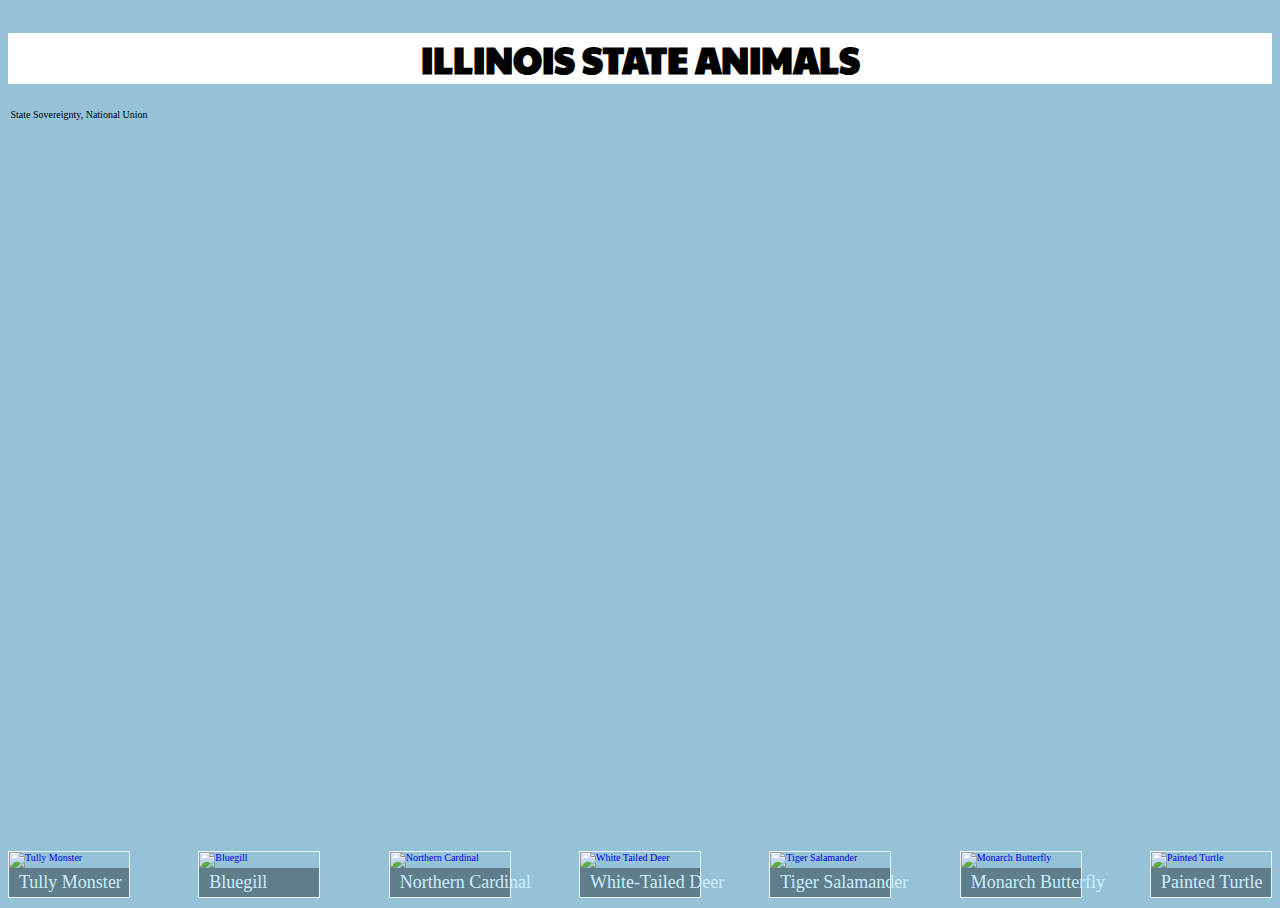
==== Illinois_State/index.html @ 8ab958c9 "Add files via upload" ====
<!DOCTYPE html>
<html lang="en">
<head>
    <meta charset="UTF-8">
    <meta name="viewport" content="width=device-width, initial-scale=1.0">
    <title>Illinois State Animals </title>
    <link rel="stylesheet"
    href="https://cdnjs.cloudflare.com/ajax/libs/normalize/8.0.1/normalize.min.css">
    <link rel="stylesheet" href="style.css">
</head>
<body>
    <header class="main-header">
        <h1 class="logo-text">Illinois State Animals</h1>
    </header>
    <main class="main-content">
    <ul class="thumbnail-list">
        <li class="thumbnail-item">
            <a href="#">
                <img class="thumbnail-image" src="Images/Tully-Monster.jpg" alt="Tully Monster">
                <span class="thumbnail-title">Tully Monster</span>
            </a>
        </li>
        <li class="thumbnail-item">
            <a href="#">
                <img class="thumbnail-image" src="Images/Bluegilll.png" alt="Bluegill">
                <span class="thumbnail-title">Bluegill</span>
            </a>
        </li>
        <li class="thumbnail-item">
            <a href="#">
                <img class="thumbnail-image" src="Images/cardinal.png" alt="Northern Cardinal">
                <span class="thumbnail-title">Northern Cardinal</span>
            </a>
        </li>
        <li class="thumbnail-item">
            <a href="#">
                <img class="thumbnail-image" src="Images/white_tailed.jpg" alt="White Tailed Deer">
                <span class="thumbnail-title">White-Tailed Deer</span>
            </a>
        </li>
        <li class="thumbnail-item">
            <a href="#">
                <img class="thumbnail-image" src="Images/tiger_salamander.png" alt="Tiger Salamander">
                <span class="thumbnail-title">Tiger Salamander</span>
            </a>
        </li>
        <li class="thumbnail-item">
            <a href="#">
                <img class="thumbnail-image" src="Images/butterfly.jpg" alt="Monarch Butterfly">
                <span class="thumbnail-title">Monarch Butterfly</span>
            </a>
            
        </li>
        <li class="thumbnail-item">
            <a href="#">
                <img class="thumbnail-image" src="Images/Painted_Turtle.jpg" alt="Painted Turtle">
                <span class="thumbnail-title">Painted Turtle</span>
            </a>
        </li>
    </ul>

    <div class="detail-image-container">
        <img class="detail-image" src="Images/ISA.jpg" alt="">
        <span class="detail-image-title">State Sovereignty, National Union</span>
    </div>
</main>
</body>
</html>
---- Illinois_State/style.css ----
@import url('https://fonts.googleapis.com/css?family=Paytone+One&display=swap');

html, body{
    height: 100%;
}
body{
    display: flex;
    flex-direction: column;

    font-size: 10px;
    background: rgb(149, 194, 215);
}

a {
    text-decoration: none;
}

.main-header {
    flex: 0 1 auto;
}

.logo-text {
    background:white;

    text-align: center;
    text-transform: uppercase;
    font-family: 'Paytone One', sans-serif;
    font-size: 37px;
}

.main-content{
    flex: 1 1 auto;
}

.main-content {
    flex: 1 1 auto;
    display: flex;
    flex-direction: column;
}

.thumbnail-item {
    display: inline-block;
    min-width: 120px;
    max-width: 120px;
    border: 1px solid rgb(100%, 100%, 100%);
    border: 1px solid rgba(100%, 100%, 100%, 0.8);
}

.thumbnail-list {
    flex: 0 1 auto;
    order: 2;
    display: flex;
    justify-content: space-between;
    list-style: none;
    padding: 0;

    white-space: nowrap;
    overflow-x: auto;
}

.thumbnail-image {
    display: block;
    width: 100%;
}

.thumbnail-title{
    display: block;
    margin: 0;
    padding: 4px 10px;

    background: rgb(96, 125, 139);
    color: rgb(202, 238, 255);

    font-size: 18px;
}

.detail-image-container {
    flex: 1 1 auto;
}

.detail-image {
    width: 90%;
}
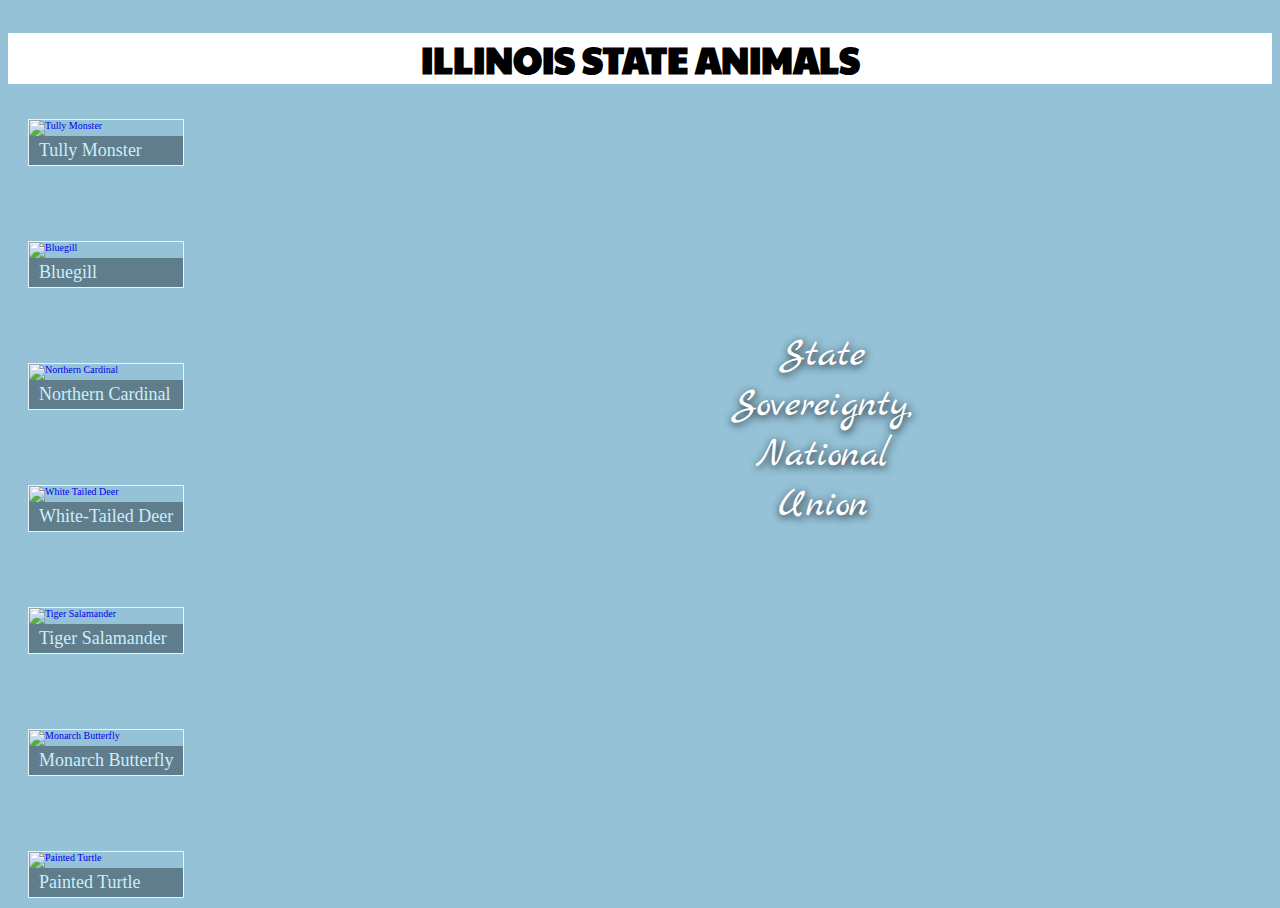
==== commit 2601bb32: "Add files via upload" ====
--- a/Illinois_State/index.html
+++ b/Illinois_State/index.html
@@ -15,44 +15,58 @@
     <main class="main-content">
     <ul class="thumbnail-list">
         <li class="thumbnail-item">
-            <a href="#">
+            <a href="Images/Tully-Monster.jpg" data-image-role="trigger"
+                                               data-image-title="Tully Monster"
+                                               data-image-url="Images/Tully-Monster.jpg">
                 <img class="thumbnail-image" src="Images/Tully-Monster.jpg" alt="Tully Monster">
                 <span class="thumbnail-title">Tully Monster</span>
             </a>
         </li>
         <li class="thumbnail-item">
-            <a href="#">
+            <a href="Images/Bluegilll.png" data-image-role="trigger"
+                                           data-image-title="Bluegill"
+                                           data-image-url="Images/Bluegill.png">
                 <img class="thumbnail-image" src="Images/Bluegilll.png" alt="Bluegill">
                 <span class="thumbnail-title">Bluegill</span>
             </a>
         </li>
         <li class="thumbnail-item">
-            <a href="#">
+            <a href="Images/cardinal.png" data-image-role="trigger"
+                                          data-image-title="Cardnial"
+                                          data-image-url="Images/cardinal.png">
                 <img class="thumbnail-image" src="Images/cardinal.png" alt="Northern Cardinal">
                 <span class="thumbnail-title">Northern Cardinal</span>
             </a>
         </li>
         <li class="thumbnail-item">
-            <a href="#">
+            <a href="Images/white_tailed.jpg"  data-image-role="trigger"
+                                               data-image-title="White-Tailed Deer"
+                                               data-image-url="Images/white_tailed.jpg">
                 <img class="thumbnail-image" src="Images/white_tailed.jpg" alt="White Tailed Deer">
                 <span class="thumbnail-title">White-Tailed Deer</span>
             </a>
         </li>
         <li class="thumbnail-item">
-            <a href="#">
+            <a href="Images/tiger_salamander.png" data-image-role="trigger"
+                                               data-image-title="Tiger Salamander"
+                                               data-image-url="Images/tiger_salamander.png">
                 <img class="thumbnail-image" src="Images/tiger_salamander.png" alt="Tiger Salamander">
                 <span class="thumbnail-title">Tiger Salamander</span>
             </a>
         </li>
         <li class="thumbnail-item">
-            <a href="#">
+            <a href="Images/butterfly.jpg" data-image-role="trigger"
+                                               data-image-title="Monarch Butterfly"
+                                               data-image-url="Images/butterfly.jpg">
                 <img class="thumbnail-image" src="Images/butterfly.jpg" alt="Monarch Butterfly">
                 <span class="thumbnail-title">Monarch Butterfly</span>
             </a>
             
         </li>
         <li class="thumbnail-item">
-            <a href="#">
+            <a href="Images/Painted_Turtle.jpg" data-image-role="trigger"
+                                               data-image-title="Painted Turtle"
+                                               data-image-url="Images/Painted_Turtle.jpg">
                 <img class="thumbnail-image" src="Images/Painted_Turtle.jpg" alt="Painted Turtle">
                 <span class="thumbnail-title">Painted Turtle</span>
             </a>
@@ -60,9 +74,12 @@
     </ul>
 
     <div class="detail-image-container">
-        <img class="detail-image" src="Images/ISA.jpg" alt="">
-        <span class="detail-image-title">State Sovereignty, National Union</span>
+        <div class="detail-image-frame">
+            <img class="detail-image"  data-image-role="target" src="Images/ISA.jpg" alt="">
+            <span class="detail-image-title" data-image-role="title">State Sovereignty, National Union</span>
+        </div>
     </div>
 </main>
+<script src="script.js" charset="utf-8"></script>
 </body>
 </html>--- a/Illinois_State/style.css
+++ b/Illinois_State/style.css
@@ -1,4 +1,5 @@
 @import url('https://fonts.googleapis.com/css?family=Paytone+One&display=swap');
+@import url('https://fonts.googleapis.com/css2?family=Marck+Script&display=swap');
 
 html, body{
     height: 100%;
@@ -76,8 +77,50 @@
 
 .detail-image-container {
     flex: 1 1 auto;
+    display: flex;
+    justify-content: center;
+    align-items: center;
+}
+
+.detail-image-frame {
+    position: relative;
+    text-align: center;
 }
 
 .detail-image {
     width: 90%;
+}
+
+.detail-image-title {
+    position: absolute;
+    bottom: -16px;
+    left: 4px;
+
+    font-family: 'Marck Script', cursive;
+    color: white;
+    text-shadow: rgba(0, 0, 0, 0.9) 1px 2px 9px;
+    font-size: 40px;
+}
+
+@media all and (min-width: 768px) {
+    .main-content {
+        flex-direction: row;
+        overflow: hidden;
+    }
+
+    .thumbnail-list {
+        flex-direction: column;
+        order: 0;
+        margin-left: 20px;
+    }
+
+    .thumbnail-item {
+        max-width: 260px;
+    }
+
+    .thumbnail-item + .thumbnail-item {
+        margin-top: 20px;
+    }
+
+
 }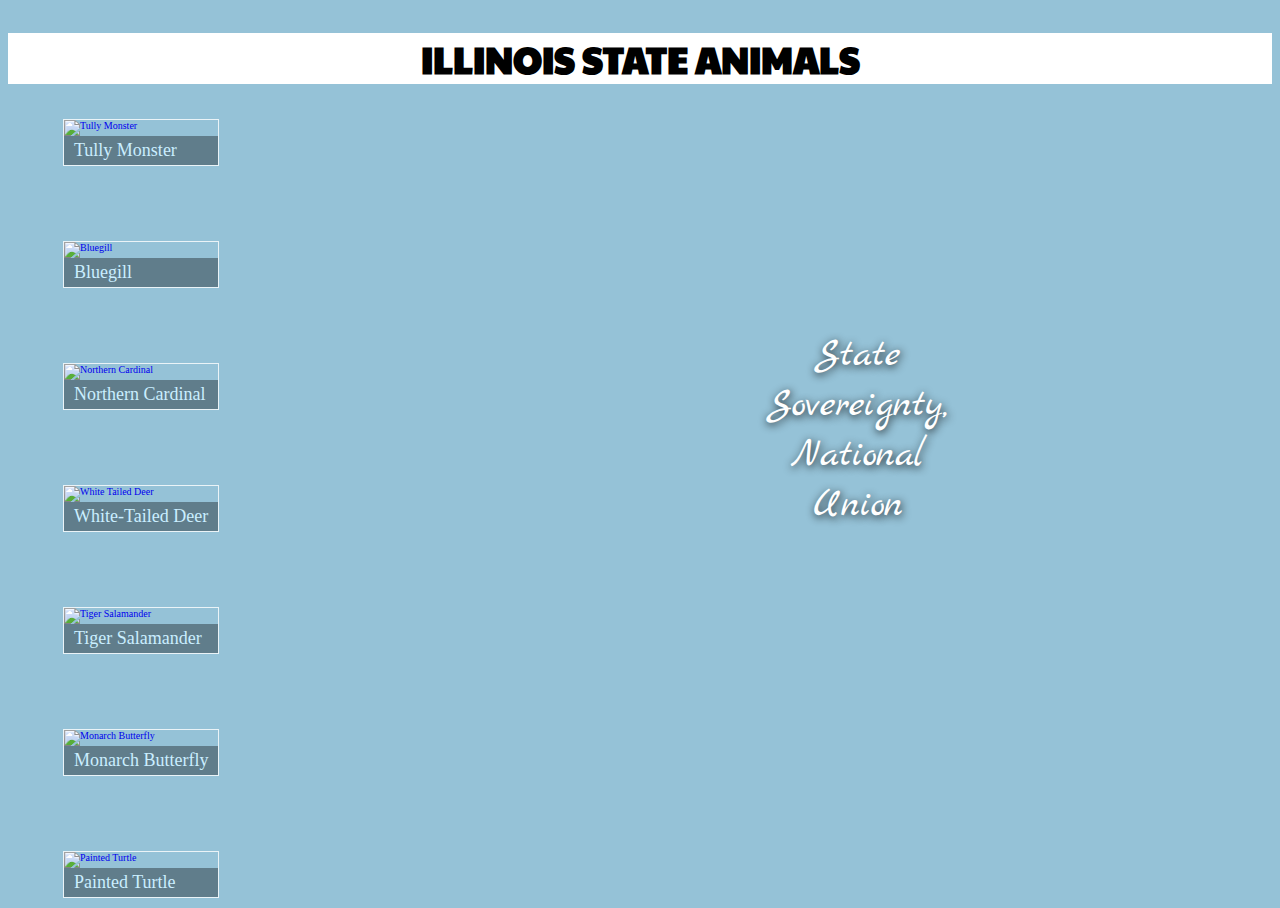
==== commit 09b2d4a9: "Add files via upload" ====
--- a/Illinois_State/index.html
+++ b/Illinois_State/index.html
@@ -25,7 +25,7 @@
         <li class="thumbnail-item">
             <a href="Images/Bluegilll.png" data-image-role="trigger"
                                            data-image-title="Bluegill"
-                                           data-image-url="Images/Bluegill.png">
+                                           data-image-url="Images/Bluegilll.png">
                 <img class="thumbnail-image" src="Images/Bluegilll.png" alt="Bluegill">
                 <span class="thumbnail-title">Bluegill</span>
             </a>
@@ -74,7 +74,7 @@
     </ul>
 
     <div class="detail-image-container">
-        <div class="detail-image-frame">
+        <div class="detail-image-frame" data-image-role="frame">
             <img class="detail-image"  data-image-role="target" src="Images/ISA.jpg" alt="">
             <span class="detail-image-title" data-image-role="title">State Sovereignty, National Union</span>
         </div>
--- a/Illinois_State/style.css
+++ b/Illinois_State/style.css
@@ -45,6 +45,13 @@
     max-width: 120px;
     border: 1px solid rgb(100%, 100%, 100%);
     border: 1px solid rgba(100%, 100%, 100%, 0.8);
+
+    transition: transform 133ms ease-in-out;  
+}
+
+.thumbnail-item:hover {
+    
+    transform: scale(1.2);
 }
 
 .thumbnail-list {
@@ -53,7 +60,7 @@
     display: flex;
     justify-content: space-between;
     list-style: none;
-    padding: 0;
+    padding: 20px 0;
 
     white-space: nowrap;
     overflow-x: auto;
@@ -85,6 +92,13 @@
 .detail-image-frame {
     position: relative;
     text-align: center;
+
+    transition: transform 333ms;
+}
+
+.is-tiny {
+    transform: scale(0.001);
+    transition: transform 0ms;
 }
 
 .detail-image {
@@ -102,6 +116,19 @@
     font-size: 40px;
 }
 
+.hidden-detail .detail-image-container {
+    display: none;
+}
+
+.hidden-detail .thumbnail-list {
+    flex-direction: column;
+    align-items: center;
+}
+
+.hidden-detail .thumbnail-item {
+    max-width: 80%;
+}
+
 @media all and (min-width: 768px) {
     .main-content {
         flex-direction: row;
@@ -112,6 +139,8 @@
         flex-direction: column;
         order: 0;
         margin-left: 20px;
+
+        padding: 0 35px;
     }
 
     .thumbnail-item {
